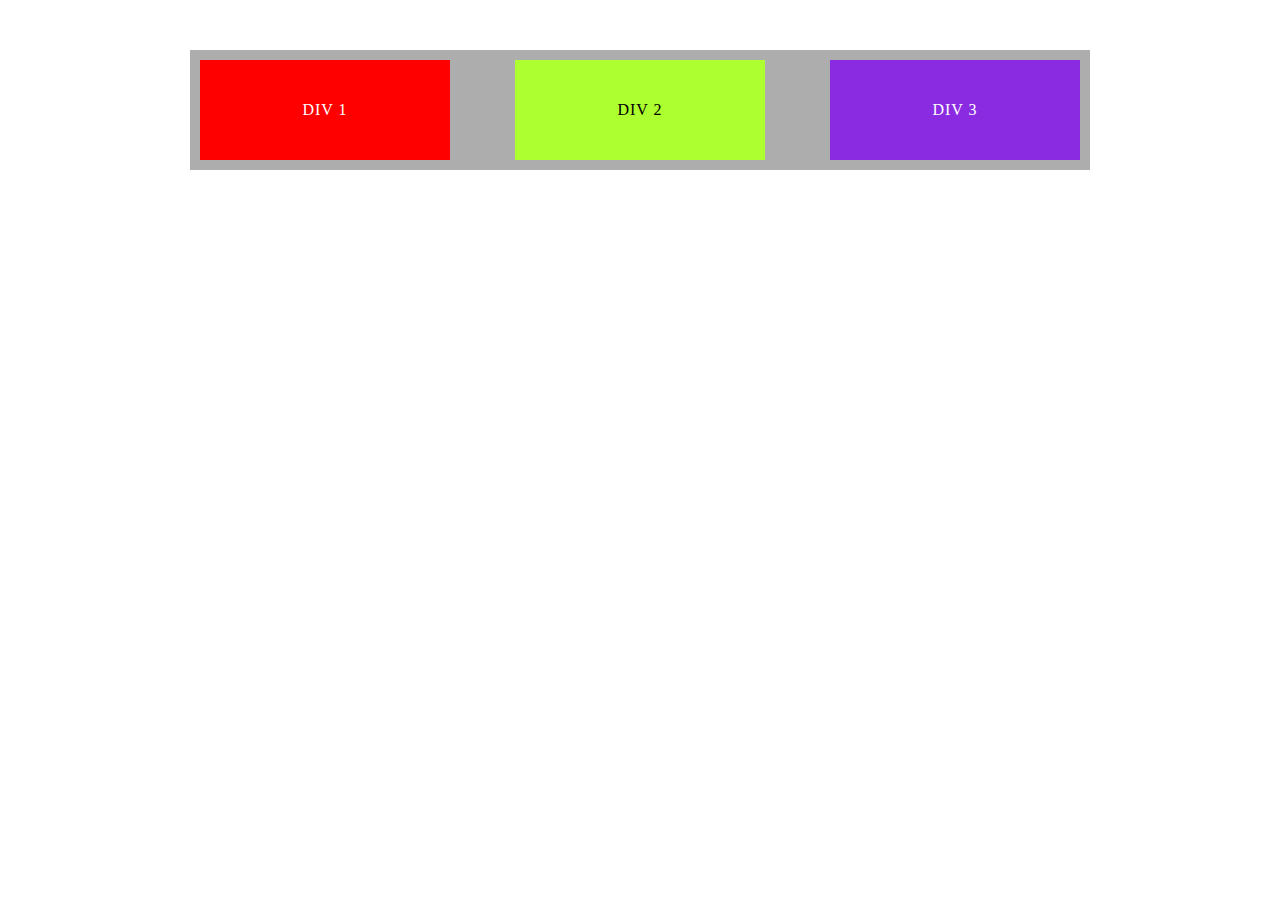
==== 27-flexbox/index.html @ 6866074f "feat: Add Flexbox code" ====
<!DOCTYPE html>
<html lang="en">
<head>
    <meta charset="UTF-8">
    <meta name="viewport" content="width=device-width, initial-scale=1.0">
    <meta http-equiv="X-UA-Compatible" content="ie=edge">
    <link rel="stylesheet" href="style.css">
    <title>Flexbox</title>
</head>
<body>
    <div class="container">
        <div>DIV 1</div>
        <div>DIV 2</div>
        <div>DIV 3</div>
    </div>
</body>
</html>
---- 27-flexbox/style.css ----
* {
    box-sizing: border-box
}

.container {
    width: 900px;
    margin: 50px auto;
    background-color: #adadad;
    padding: 10px;
    display: flex;
    flex-direction: row;
    flex-wrap: nowrap;
    justify-content: space-between;
}

.container>div {
    width: 250px;
    height: 100px;
    color: white;
    text-align: center;
    line-height: 100px;
    letter-spacing: 1px;
    font-family: Tahoma;
}

.container div:first-of-type {
    background-color: red;
}

.container div:nth-of-type(2) {
    background-color: greenyellow;
    color: black;
}

.container div:last-of-type {
    background-color: blueviolet;
}
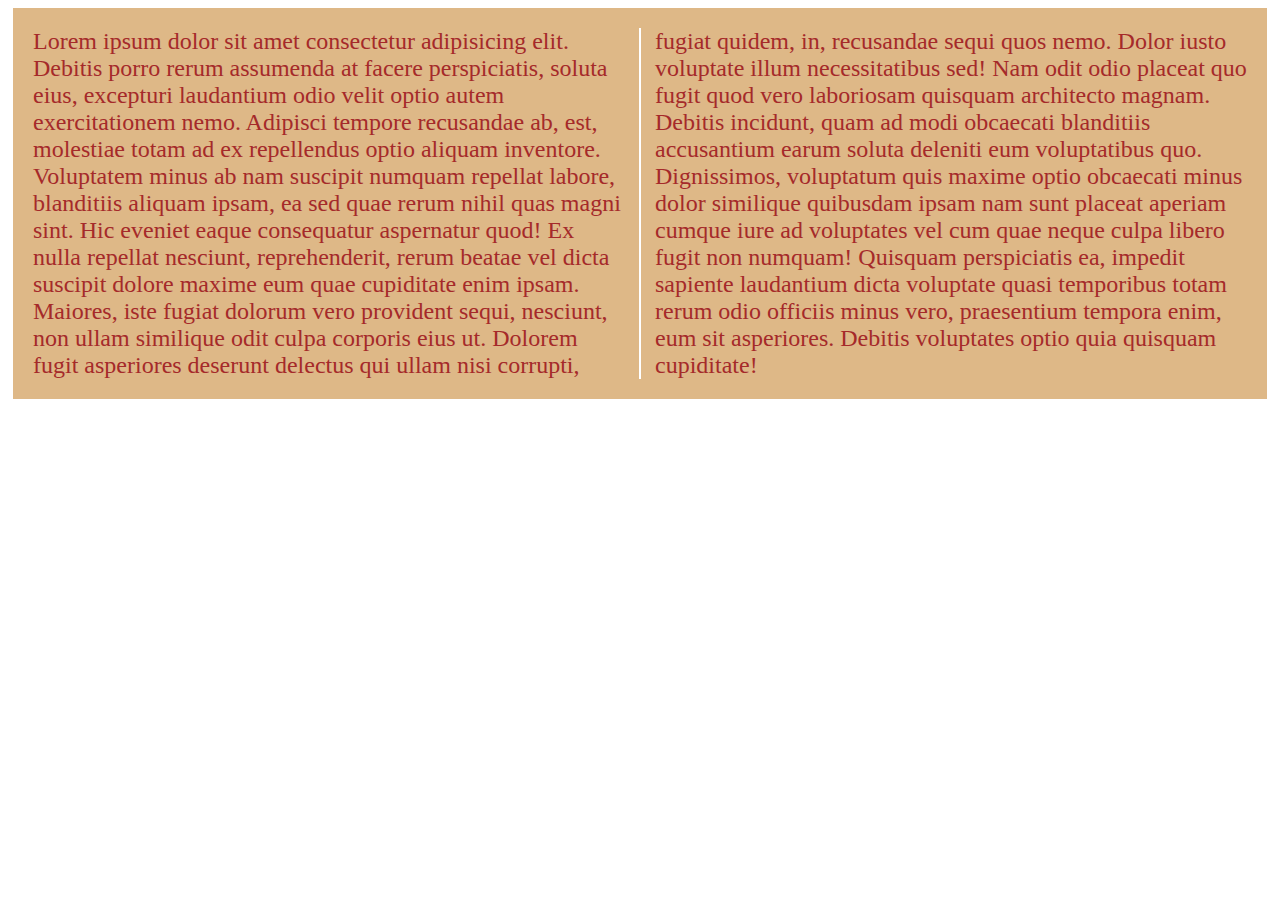
==== commit 1c3381de: "feat: Add animations" ====
--- a/27-flexbox/index.html
+++ b/27-flexbox/index.html
@@ -9,9 +9,7 @@
 </head>
 <body>
     <div class="container">
-        <div>DIV 1</div>
-        <div>DIV 2</div>
-        <div>DIV 3</div>
+        Lorem ipsum dolor sit amet consectetur adipisicing elit. Debitis porro rerum assumenda at facere perspiciatis, soluta eius, excepturi laudantium odio velit optio autem exercitationem nemo. Adipisci tempore recusandae ab, est, molestiae totam ad ex repellendus optio aliquam inventore. Voluptatem minus ab nam suscipit numquam repellat labore, blanditiis aliquam ipsam, ea sed quae rerum nihil quas magni sint. Hic eveniet eaque consequatur aspernatur quod! Ex nulla repellat nesciunt, reprehenderit, rerum beatae vel dicta suscipit dolore maxime eum quae cupiditate enim ipsam. Maiores, iste fugiat dolorum vero provident sequi, nesciunt, non ullam similique odit culpa corporis eius ut. Dolorem fugit asperiores deserunt delectus qui ullam nisi corrupti, fugiat quidem, in, recusandae sequi quos nemo. Dolor iusto voluptate illum necessitatibus sed! Nam odit odio placeat quo fugit quod vero laboriosam quisquam architecto magnam. Debitis incidunt, quam ad modi obcaecati blanditiis accusantium earum soluta deleniti eum voluptatibus quo. Dignissimos, voluptatum quis maxime optio obcaecati minus dolor similique quibusdam ipsam nam sunt placeat aperiam cumque iure ad voluptates vel cum quae neque culpa libero fugit non numquam! Quisquam perspiciatis ea, impedit sapiente laudantium dicta voluptate quasi temporibus totam rerum odio officiis minus vero, praesentium tempora enim, eum sit asperiores. Debitis voluptates optio quia quisquam cupiditate!
     </div>
 </body>
 </html>--- a/27-flexbox/style.css
+++ b/27-flexbox/style.css
@@ -1,37 +1,12 @@
-* {
-    box-sizing: border-box
+.container {
+    background-color: burlywood;
+    font-size: 1.5em;
+    color: brown;
+    padding: 20px;
+    margin: 5px;
+    column-count: 3;
+    column-gap: 30px;
+    column-rule: 2px solid white;
+    -webkit-column-width: 500px;
+    column-width: 500px;
 }
-
-.container {
-    width: 900px;
-    margin: 50px auto;
-    background-color: #adadad;
-    padding: 10px;
-    display: flex;
-    flex-direction: row;
-    flex-wrap: nowrap;
-    justify-content: space-between;
-}
-
-.container>div {
-    width: 250px;
-    height: 100px;
-    color: white;
-    text-align: center;
-    line-height: 100px;
-    letter-spacing: 1px;
-    font-family: Tahoma;
-}
-
-.container div:first-of-type {
-    background-color: red;
-}
-
-.container div:nth-of-type(2) {
-    background-color: greenyellow;
-    color: black;
-}
-
-.container div:last-of-type {
-    background-color: blueviolet;
-}